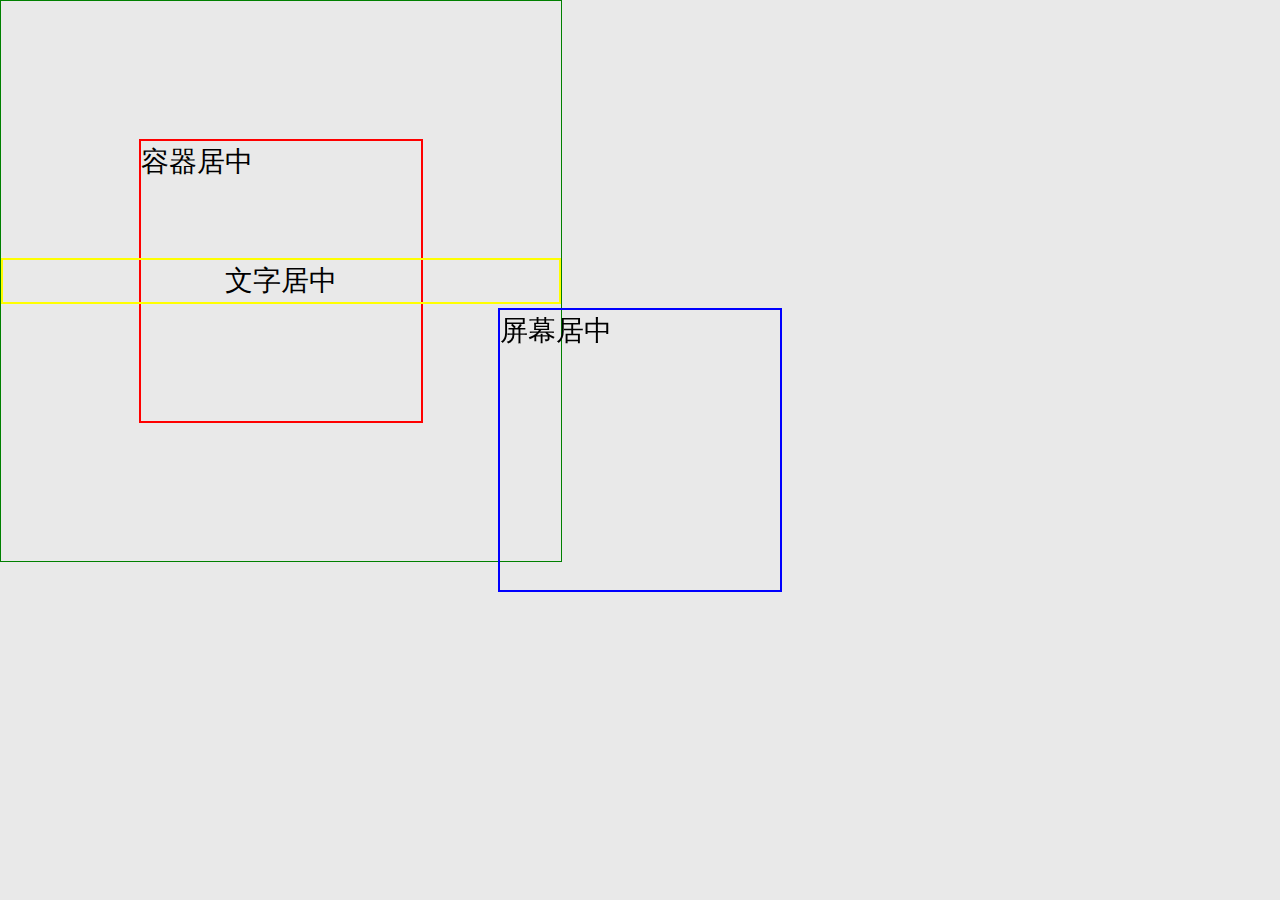
==== test/test1.html @ 0b9dbda4 "creation" ====
<!DOCTYPE html>
<html>
<head lang="en">
    <meta charset="UTF-8">
    <title></title>
    <script type="text/javascript" src="../frontlib/js/utils.js" charset="utf-8"></script>
    <script type="text/javascript" src="http://3g.checkoo.com/assets/js/jquery-1.11.1.min.js"></script>
    <link type="text/css" rel="stylesheet" href="../frontlib/css/basic.css">
    <link type="text/css" rel="stylesheet" href="../frontlib/css/normal.css">

</head>
<body>
    <style type="text/css">
        .test1 {
            padding-bottom: 2px;
            padding-top: 2px;
        }
    </style>
    <div style="position: relative; width: 20em; height: 20em; border: 1px solid green; ">
        <div class="abs-center is-fixed" style="width: 10em; height: 10em; border: 2px solid blue; ">
            屏幕居中
        </div>
        <div class="abs-center" style="width: 10em; height: 10em; border: 2px solid red; ">
            容器居中
        </div>
        <p class="abs-center text-center" style="border: 2px solid yellow;">文字居中</p>
    </div>
    <script type="text/javascript">
//        var arr = [];
//        console.log("[]" + typeof arr);
//        console.log("[]" + Linvx.utils.type(arr));
//        console.log("[]" + jQuery.type(arr));
//        function a() {return 1;}
//        console.log(Linvx.utils.type(a));
//        console.log(Linvx.http.getWebSiteRootUrl());
//        console.log(Linvx.http.addParam('a','aaaa'));
//        Utils.test();
//alert(Utils.type({}));
//alert(typeof {});
//alert(Utils.type([]));
//alert(typeof []);
//alert(Utils.type('aaa'));
//alert(Utils.type(10));
//function a() {
//    return 1;
//}
//alert(Utils.type(a));
//alert(typeof a);
//alert(Utils.type({}.constructor));
//alert(typeof {}.constructor);
//alert(Utils.type(true))
//alert(typeof true);
    </script>
</body>
</html>
---- frontlib/css/basic.css ----
@charset "utf-8";

/**
  * 第一部分：Css Reset，来自Css鼻祖Eric Meyer
  * Eric Meyer's Reset CSS v2.0 (http://meyerweb.com/eric/tools/css/reset/)
  * http://cssreset.com
  */
html, body, div, span, applet, object, iframe, h1, h2, h3, h4, h5, h6, p, blockquote, pre, a, abbr, acronym, address, big, cite, code, del, dfn, em, img, ins, kbd, q, s, samp, small, strike, strong, sub, sup, tt, var,  b, u, i, center,  dl, dt, dd, ol, ul, li,  fieldset, form, label, legend,  table, caption, tbody, tfoot, thead, tr, th, td,  article, aside, canvas, details, embed,  figure, figcaption, footer, header, hgroup,  menu, nav, output, ruby, section, summary,  time, mark, audio, video
{
    margin: 0;
    padding: 0;
    border: 0;
    font-size: 100%;
    font: inherit;
    vertical-align: baseline;
}

/**
  * HTML5 display-role reset for older browsers
  */
article, aside, details, figcaption, figure,  footer, header, hgroup, menu, nav, section
{
    display: block;
}
body {
    line-height: 1;
}
ol, ul {
    list-style: none;
}
blockquote, q {
    quotes: none;
}
blockquote:before, blockquote:after,  q:before, q:after
{
    content: '';
    content: none;
}
table {
    border-collapse: collapse;
    border-spacing: 0;
}

/**
  * 第二部分：基本的缺省样式
  * LLFY CSS : Body / a / fieldset / img / button / input / select / textarea / sup / sub
  */
body{
    width: 100%;
    font-size:14px;
    font-weight:normal;
    font-family:"微软雅黑","宋体", "Hiragino Sans GB W3", serif;
    color:#000;
    line-height:1.5em;
    background-color: #e9e9e9;
}

/**
  * 屏幕感知
  * LLFY CSS : @Screen size auto css
  * width:
  *	1080: Android旗舰机型
  *	720：Android中高阶
  *	640：iPhone5、iPhone4
  *	540：Android低阶机
  *	480：Android基本型
  *	320：iPhone3等
  */
@media screen and (min-width:1080px){
    body{
        font-size:28px;
    }
}

@media screen and (min-width:720px) and (max-width:1079px){
    body{
        font-size:22px;
    }
}
@media screen and (min-width:640px) and (max-width:719px){
    body{
        font-size:18px;
    }
}
@media screen and (max-width:639px){
    body{
        font-size:14px;
    }
}

/**
  * 链接样式
  */
a:link, a:hover, a:visited, a:active {
}

fieldset, img { border: 0;}

/**
  * 输入的缺省样式
  */
button,input,select {
    border: 1px solid #000000;
    padding: 10px;
    /*margin: 0 0 10px 0;*/
    margin: 0;
    font: inherit;
    font-size: 1em;
    font-weight: normal;
}

/**
  * textarea文本输入的缺省样式
  */
textarea {
    width: 100%;
    resize: none;
    border: medium none;
    padding: 10px 2px;
    height: 100%;
    font-size: 0.9em;
}

sup {
    vertical-align: text-top
}

sub {
    vertical-align: text-bottom
}

h1 { font-size: 2em; font-weight: bold}
h2 { font-size: 1.5em; font-weight: bold}
h3 { font-size: 1.2em; font-weight: bold;}
h4 { font-size: 1em; font-weight: bold;}

.h1 { font-size: 2em; font-weight: bold}
.h2 { font-size: 1.5em; font-weight: bold}
.h3 { font-size: 1.2em; font-weight: bold;}
.h4 { font-size: 1em; font-weight: bold;}
---- frontlib/css/normal.css ----
@charset "utf-8";

/**
  * 元素居中
  * 注意父元素必须是relative的或者absolute，
  * 父元素和子元素必须设置宽和高
  * 示例：
      <div style="position: relative; width: 20em; height: 20em; border: 1px solid green; ">
        <div class="abs-center is-fixed" style="width: 10em; height: 10em; border: 2px solid blue; ">
            屏幕居中
        </div>
        <div class="abs-center" style="width: 10em; height: 10em; border: 2px solid red; ">
            容器居中
        </div>
        <p class="abs-center text-center" style="border: 2px solid yellow;">
            文字居中
        </p>
    </div>
  */
.abs-center {
    position: absolute;
    margin: auto;
    left: 0; top: 0; right: 0; bottom: 0;
}

.abs-center.is-fixed {
    position: fixed;
    z-index: 9999;
}

.abs-center.text-center {
    text-align: center;
    height: 1.5em;
    line-height: 1.5em;
}

/**
  * 图片（垂直加水平）居中
  * 用法：
  * <div class="img-align-middle" style="line-height=4em; height=4em"><p><img/></p></div>
  */
.img-align-middle {
    overflow:hidden;
    position:relative;
    text-align:center;
}
.img-align-middle p {
    position:static;
+position:absolute;
    top:50%;
    vertical-align:middle
}
.img-align-middle p img {
    position:static;
+position:relative;
    top:-50%;left:-50%;
    vertical-align:middle;
    width: 80%;
}

/**
  * clear相关
  */
.cb {clear: both}
.cl {clear: left}
.cr {clear: right}

/**
  * clearfix
  */
.clear-fix:after { content: "."; display: block; clear: both; visibility: hidden; line-height: 0; height: 0; }

/**
  * float相关
  */
.fl {float: left}
.fr {float: right}

/**
  * 对齐方式
  */
.center {text-align: center;}
.left {text-align: left;}
.right {text-align: right; }
.top {vertical-align: top;}
.right {vertical-align: bottom; }
.middle {vertical-align: middle;}

/**
  * margins
  */
.m-1 {margin: 1px;}
.m-2 {margin: 2px;}
.m-5 {margin: 5px;}
.m-10 {margin: 10px;}
.m-15 {margin: 15px;}
.m-20 {margin: 20px;}

.mt-1 {margin-top: 1px;}
.mt-2 {margin-top: 2px;}
.mt-5 {margin-top: 5px;}
.mt-10 {margin-top: 10px;}
.mt-15 {margin-top: 15px;}
.mt-20 {margin-top: 20px;}

.mr-1 {margin-right: 1px;}
.mr-2 {margin-right: 2px;}
.mr-5 {margin-right: 5px;}
.mr-10 {margin-right: 10px;}
.mr-15 {margin-right: 15px;}
.mr-20 {margin-right: 20px;}

.mb-1 {margin-bottom: 1px;}
.mb-2 {margin-bottom: 2px;}
.mb-5 {margin-bottom: 5px;}
.mb-10 {margin-bottom: 10px;}
.mb-15 {margin-bottom: 15px;}
.mb-20 {margin-bottom: 20px;}

.ml-1 {margin-left: 1px;}
.ml-2 {margin-left: 2px;}
.ml-5 {margin-left: 5px;}
.ml-10 {margin-left: 10px;}
.ml-15 {margin-left: 15px;}
.ml-20 {margin-left: 20px;}
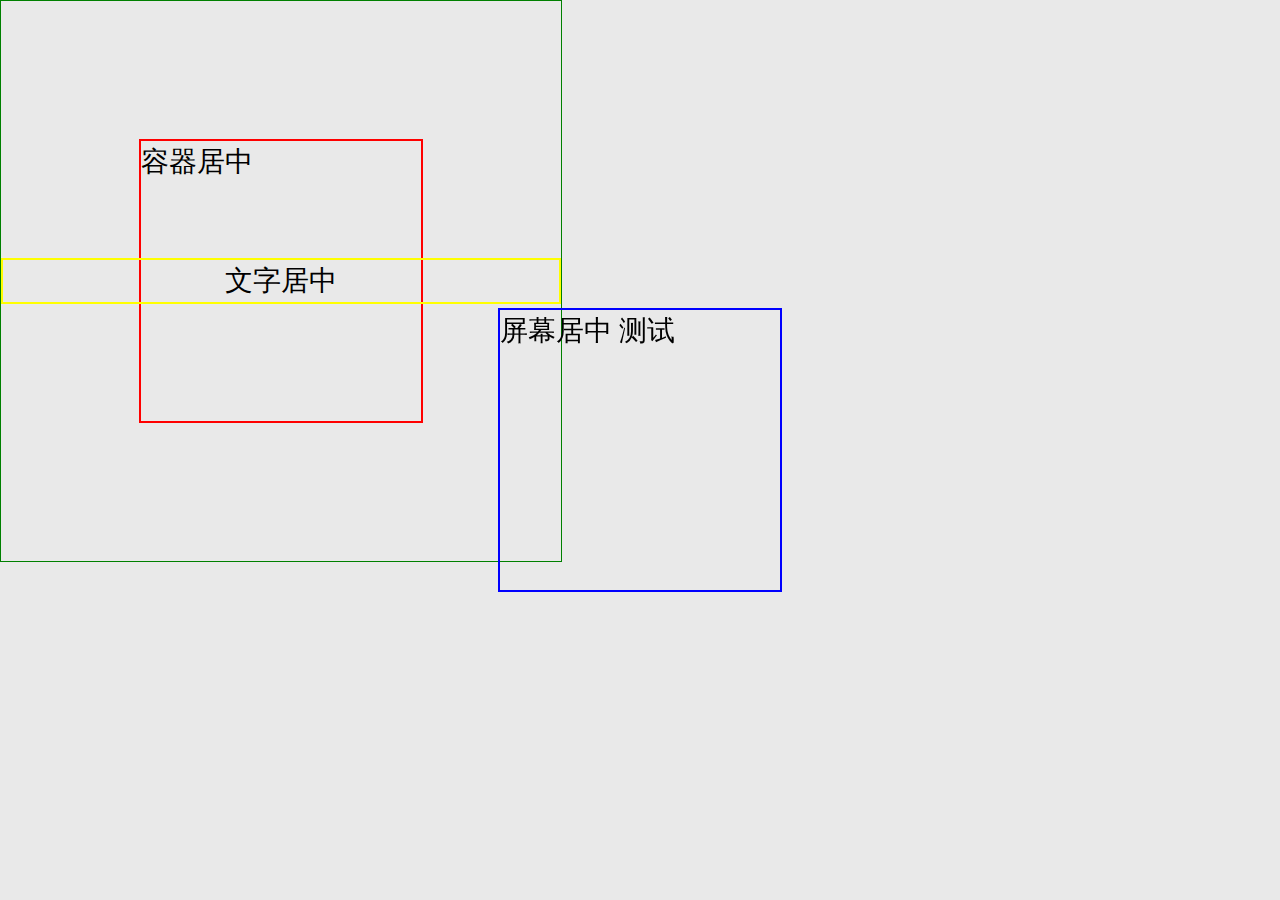
==== commit 4fb8ef57: "test" ====
--- a/test/test1.html
+++ b/test/test1.html
@@ -1,6 +1,6 @@
 <!DOCTYPE html>
 <html>
-<head lang="en">
+<head lang="zh_cn">
     <meta charset="UTF-8">
     <title></title>
     <script type="text/javascript" src="../frontlib/js/utils.js" charset="utf-8"></script>
@@ -18,7 +18,7 @@
     </style>
     <div style="position: relative; width: 20em; height: 20em; border: 1px solid green; ">
         <div class="abs-center is-fixed" style="width: 10em; height: 10em; border: 2px solid blue; ">
-            屏幕居中
+            屏幕居中 测试
         </div>
         <div class="abs-center" style="width: 10em; height: 10em; border: 2px solid red; ">
             容器居中
